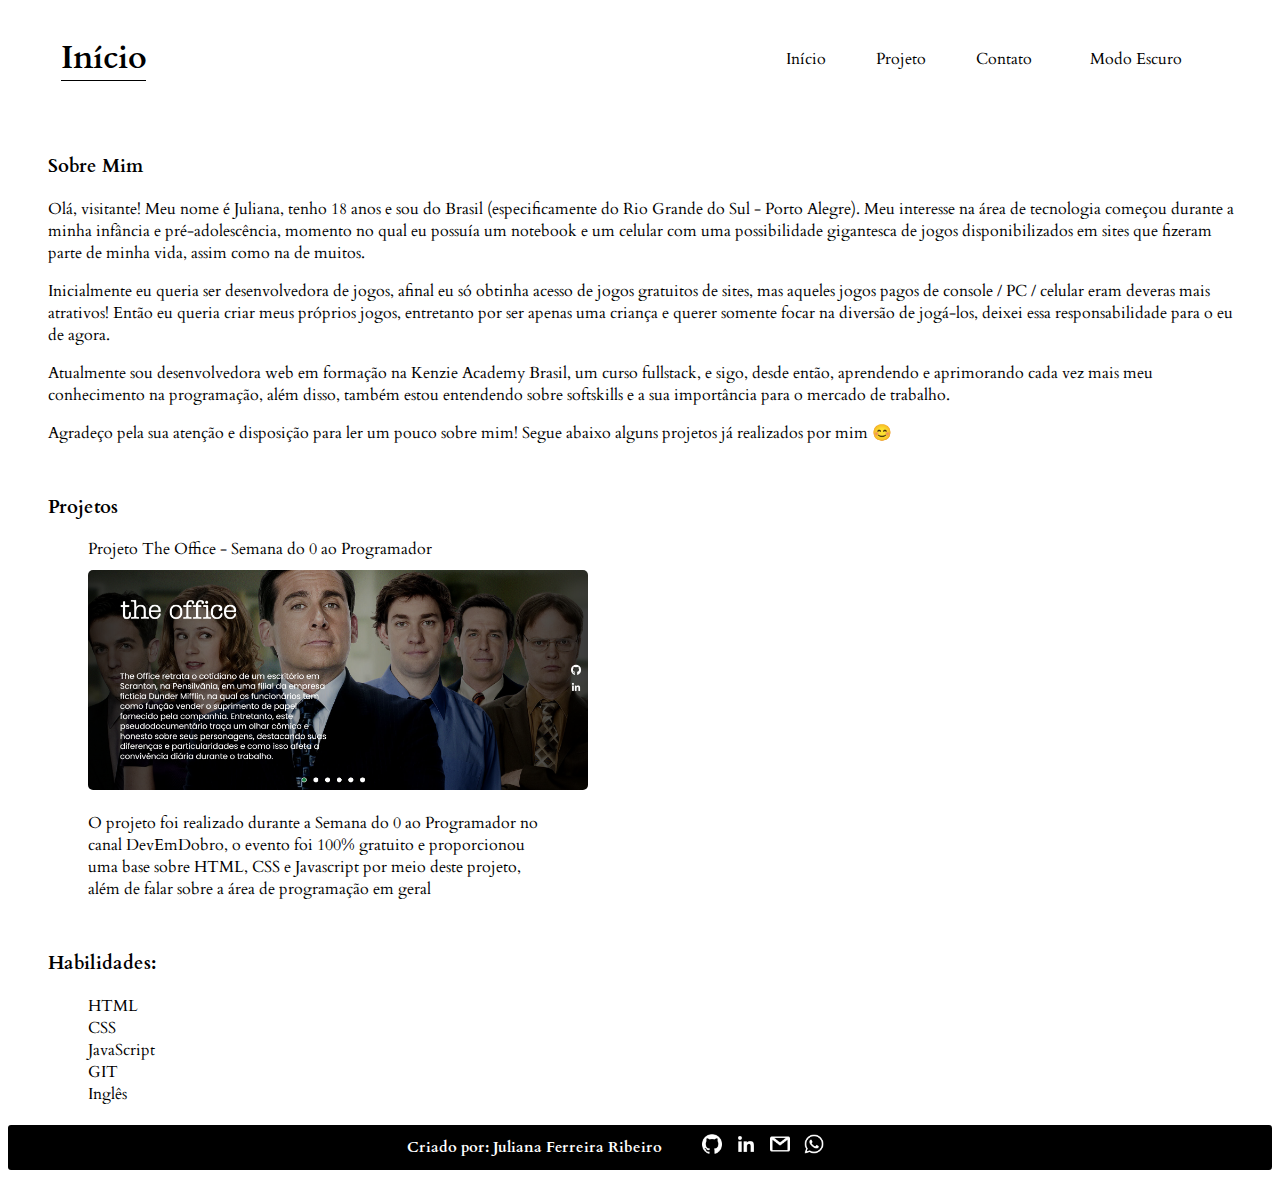
==== index.html @ b0b3d082 "still working" ====
<!DOCTYPE html>
<html lang="pt-BR">
<head>
    <meta charset="UTF-8">
    <meta http-equiv="X-UA-Compatible" content="IE=edge">
    <meta name="viewport" content="width=device-width, initial-scale=1.0">
    <script src = "./script/script.js" defer></script>
    <link rel ="stylesheet" href = "./style/style.css">
    <title>Project 1</title>
</head>
<body>
    <header>
        <nav>
            <h1 class = "title_nav">Início</h1>
            <ul>
                <li>
                    <a class = "link_nav_1" href = "#">Início</a>
                </li>

                <li>
                   Projeto
                </li>

                <li>
                    <a class = "link_nav_3" href = "./contact.html" target="_blank">Contato</a>
                </li> 

                <li>
                    <button class = "button">Modo Escuro</button>
                </li>
            </ul>
        </nav>
    </header>

    <main>
        <section class = "about_me">
        <h3>Sobre Mim</h3>
        <p>Olá, visitante! Meu nome é Juliana, tenho 18 anos e sou do Brasil (especificamente do Rio Grande do Sul - Porto Alegre). Meu interesse na área de tecnologia começou durante a minha infância e pré-adolescência, momento no qual eu possuía um notebook e um celular com uma possibilidade gigantesca de jogos disponibilizados em sites que fizeram parte de minha vida, assim como na de muitos.</p>
        <p>Inicialmente eu queria ser desenvolvedora de jogos, afinal eu só obtinha acesso de jogos gratuitos de sites, mas aqueles jogos pagos de console / PC / celular eram deveras mais atrativos! Então eu queria criar meus próprios jogos, entretanto por ser apenas uma criança e querer somente focar na diversão de jogá-los, deixei essa responsabilidade para o eu de agora.</p>
        <p>Atualmente sou desenvolvedora web em formação na Kenzie Academy Brasil, um curso fullstack, e sigo, desde então, aprendendo e aprimorando cada vez mais meu conhecimento na programação, além disso, também estou entendendo sobre softskills e a sua importância para o mercado de trabalho.</p>
        <p>Agradeço pela sua atenção e disposição para ler um pouco sobre mim! Segue abaixo alguns projetos já realizados por mim 😊</p>
        </section>
        <section class = "projects">
            <h3>Projetos</h3>
            <ul class = projects_list>

            </ul>
        </section>
        <section class = "skills">
            <h3>Habilidades:</h3>
            <ul>
                <li>HTML</li>
                <li>CSS</li>
                <li>JavaScript</li>
                <li>GIT</li>
                <li>Inglês</li>
            </ul>
        </section>
    </main>
    <footer>
        <h5>Criado por: Juliana Ferreira Ribeiro</h5>
        <figure class = "media">

            <a href = "https://github.com/JulianaFerreiraRibeiro" target="_blank"><img src="/images/github.png" alt="imagem da logo do Github em preto e branco"></a>
            <a href = "https://www.linkedin.com/in/juliana-ferreira-ribeiro-b20016216/" target="_blank "><img src="./images/linkedin.png" alt="imagem da logo do Linkedin em preto e branco"></a>
            <a href="mailto:julianaferreiraribeiro04@gmail.com"><img src="./images/gmail.png" alt="imagem da logo do Gmail em preto e branco"></a>
            <a href =  "https://wa.me/5551984378666" target="_blank"><img src="./images/whatsapp.png" alt="imagem da logo do Whatsapp em preto e branco"></a>

        </figure>
    </footer>
</body>
</html>
---- style/style.css ----
@import url('https://fonts.googleapis.com/css2?family=Cardo:wght@400;700&display=swap');

body{
    font-family: 'Cardo', serif;
    max-width: 100vw;
    
}

nav {
    margin-top: 15px;
    display: flex;
    align-items: center;
    width: 95%;
    justify-content: center;
    gap: 50%;
    

}

nav h1{
    font-weight: 700;
    border-bottom: 1px solid rgb(0,0,0)
    
}

nav ul {
    display: flex;
    gap: 20%;
    justify-content: space-between;
    margin-right: 10%;
    list-style: none;
    align-items: center;
    font-size: 16px;
    
}

nav ul li a{
    text-decoration: none;
    color: rgb(0,0,0)
}

nav ul li a:focus{
    font-weight: 700;
}

nav ul li:hover{
    font-weight: 700;
    transition-delay: 100ms;
    cursor: pointer;
    transform: scale(1.05);
}

nav ul li:focus{
    font-weight: 700;
}


nav ul button{
    border-style: none;
    background-color: rgb(255, 255, 255);
    font-family: 'Cardo', serif;
    font-size: 16px;
    width: 185%;
    border-radius: 5px;
}

nav ul button:hover{
    font-weight: 700;
    transition-delay: 120ms;
    cursor: pointer;
    transform: scale(1.05);
}

.about_me{
    margin-top: 50px;
    margin-left: 40px;
    width: 95%;

}


.projects{
    margin-top: 50px;
    margin-left: 40px;
    width: 95%;
    
}

.projects_items{
    list-style: none;
    width: 40%;
}

.projects_items img{
    width: 500px;
    margin-top: 10px;
    border-radius: 5px;
}

.projects_items img:hover{
    transform: scale(1.02);
}


.dark_mode{
    background-color: rgb(0,0,0);
    color: rgb(255, 255, 255)
}

.skills{
    margin-top: 50px;
    margin-left: 40px;
    width: 95%;
    
}

.skills ul{
    list-style: none;
}


footer{
    background-color: black;
    display: flex;
    justify-content: center;
    align-items: center;
    margin-top: 20px;
    width: 100%;
    height: 5vh;
    border-radius: 3px;
    
    
}

footer h5{
    font-size: 15px;
    color: rgb(255, 255, 255)
}

footer img{
    width: 20px;
    margin-right: 10px;
    filter: invert(1.0);
}

.dark_mode_footer{
    background-color: rgb(255, 255, 255);
}

.dark_mode_footer_title{
    color: rgb(0,0,0)
}

.dark_mode_footer_images{
    filter: invert(1)
}

.dark_mode_nav_title{
    border-bottom: 1px solid rgb(255,255,255);
}

.dark_mode_nav_link_1{
    color: rgb(255, 255, 255)
}


.dark_mode_nav_link_3{
    color: rgb(255, 255, 255)
}
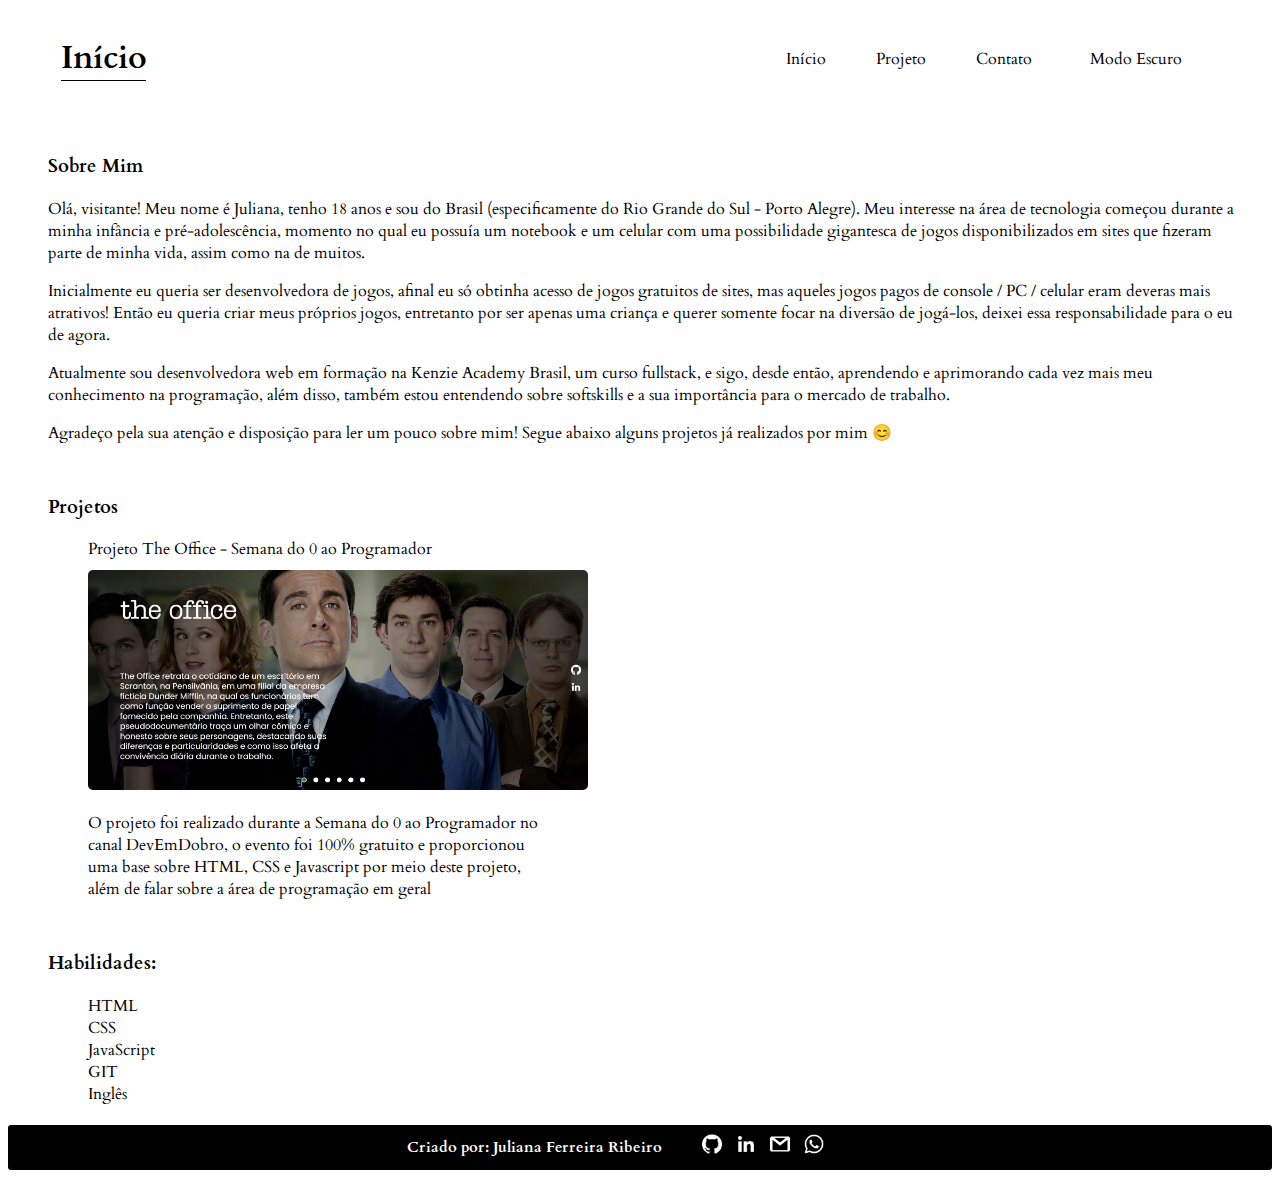
==== commit afe286bf: "still working" ====
--- a/index.html
+++ b/index.html
@@ -61,7 +61,7 @@
         <h5>Criado por: Juliana Ferreira Ribeiro</h5>
         <figure class = "media">
 
-            <a href = "https://github.com/JulianaFerreiraRibeiro" target="_blank"><img src="/images/github.png" alt="imagem da logo do Github em preto e branco"></a>
+            <a href = "https://github.com/JulianaFerreiraRibeiro" target="_blank"><img src="./images/github.png" alt="imagem da logo do Github em preto e branco"></a>
             <a href = "https://www.linkedin.com/in/juliana-ferreira-ribeiro-b20016216/" target="_blank "><img src="./images/linkedin.png" alt="imagem da logo do Linkedin em preto e branco"></a>
             <a href="mailto:julianaferreiraribeiro04@gmail.com"><img src="./images/gmail.png" alt="imagem da logo do Gmail em preto e branco"></a>
             <a href =  "https://wa.me/5551984378666" target="_blank"><img src="./images/whatsapp.png" alt="imagem da logo do Whatsapp em preto e branco"></a>
